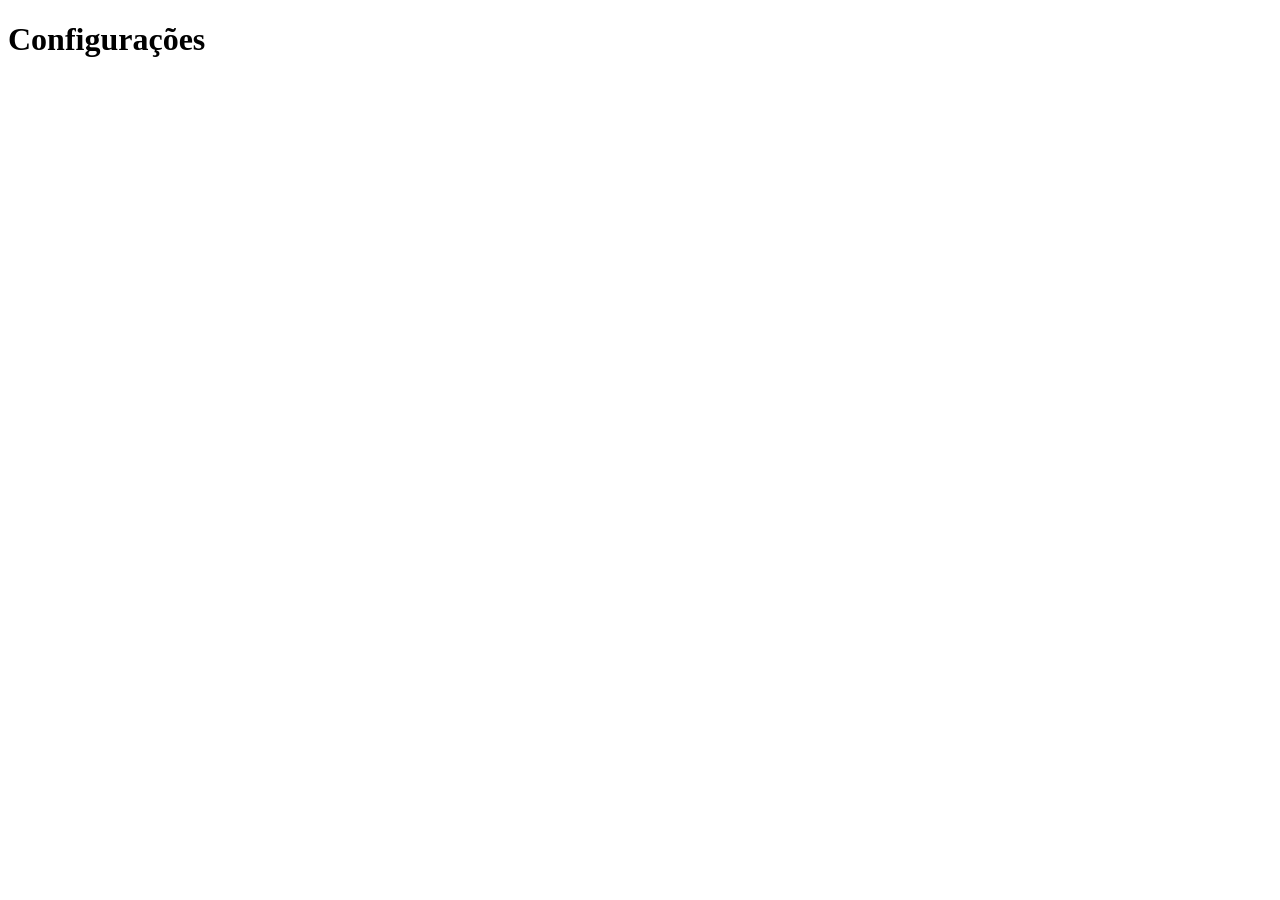
==== frontend/panel/configuracoes.html @ afe61424 "feature: adicionando painel lateral esquerdo e novos links" ====
<!DOCTYPE html>
<html lang="en">
<head>
    <meta charset="UTF-8">
    <meta name="viewport" content="width=device-width, initial-scale=1.0">
    <title>Configurações</title>
</head>
<body>
    <h1>Configurações</h1>
</body>
</html>
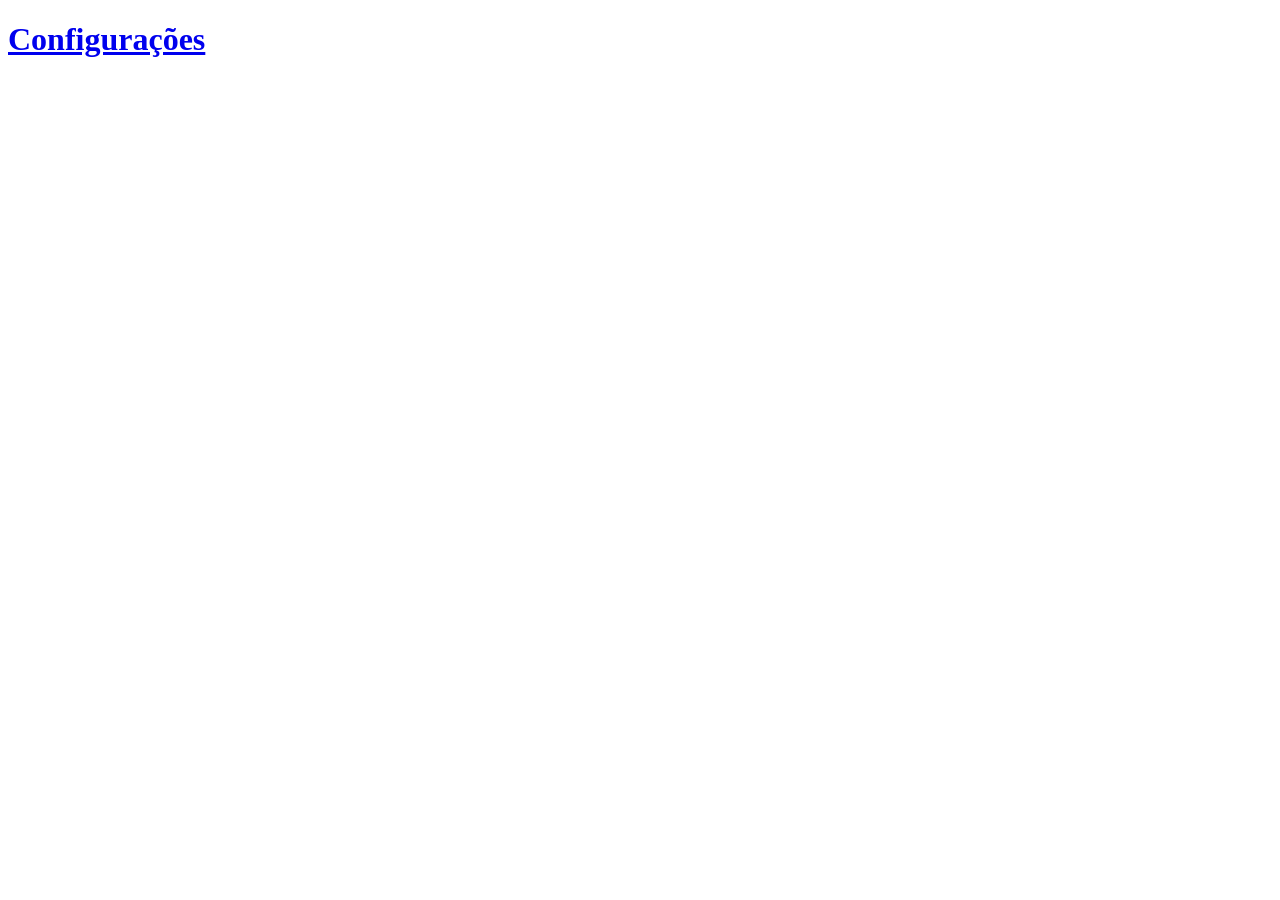
==== commit e2ca4923: "test" ====
--- a/frontend/panel/configuracoes.html
+++ b/frontend/panel/configuracoes.html
@@ -6,6 +6,6 @@
     <title>Configurações</title>
 </head>
 <body>
-    <h1>Configurações</h1>
+    <h1><a href="../frontend/index.html">Configurações</a></h1>
 </body>
 </html>
